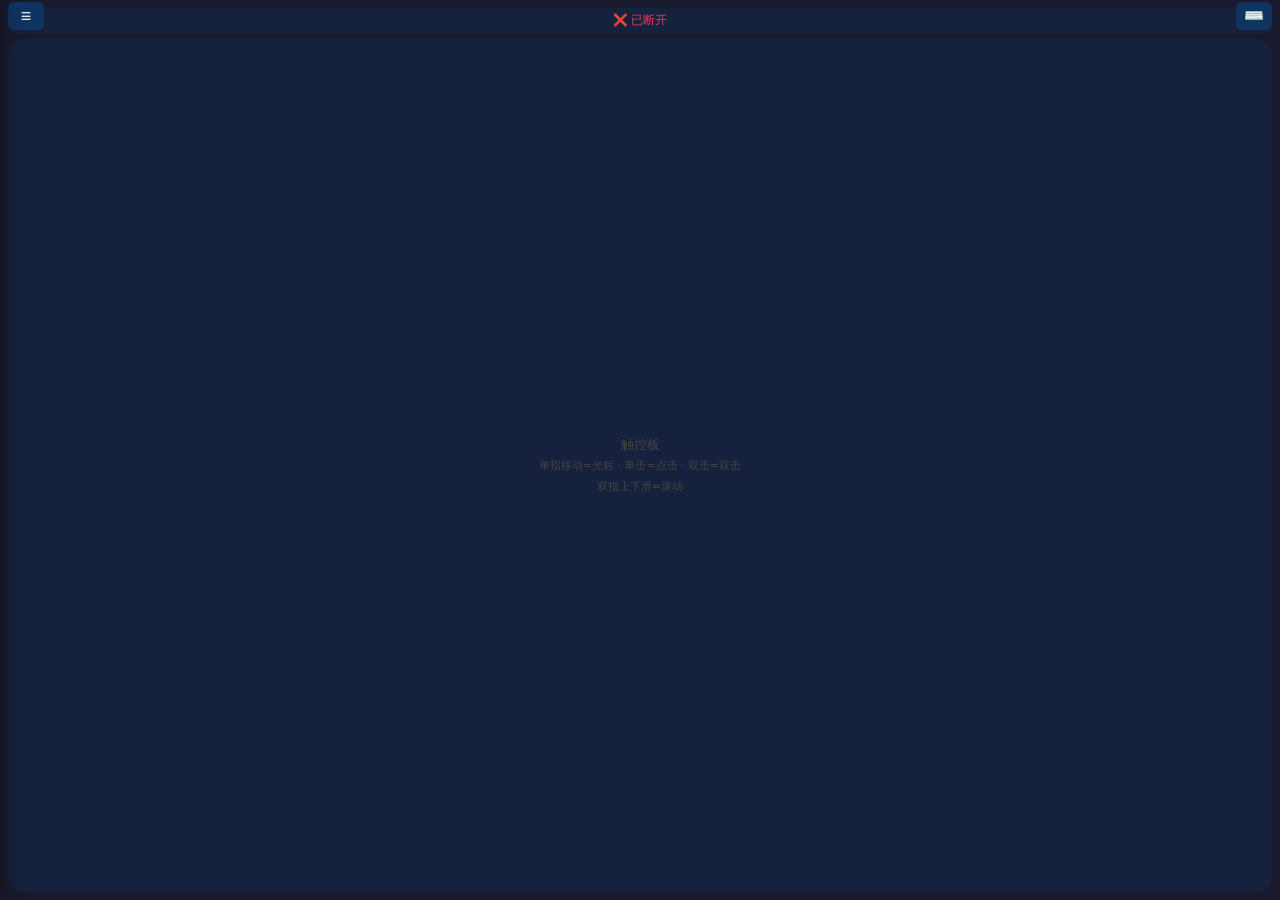
==== frontend/index.html @ dd17e1cf "feat: Rust+Tauri 重构 — 前后端分离、功能键抽屉、连接审批 - Rust 后端: tokio + axum + tokio-tungstenite，替换 Python server." ====
<!DOCTYPE html>
<html lang="zh-CN">
<head>
<meta charset="UTF-8">
<meta name="viewport" content="width=device-width, initial-scale=1.0, user-scalable=no, maximum-scale=1.0">
<title>Remote Touchpad</title>
<link rel="stylesheet" href="style.css">
</head>
<body>
<div id="sent">已发送</div>
<div id="app">
  <div id="status" class="err">⏳ 连接中...</div>
  <div id="touchpad">
    <div class="hint">触控板<br><small>单指移动=光标 · 单击=点击 · 双击=双击<br>双指上下滑=滚动</small></div>
    <div id="scroll-tag">⬆⬆ 滚动</div>
  </div>
</div>

<!-- 功能键切换按钮 -->
<button id="fk-btn" onclick="toggleDrawer()">≡</button>

<!-- 键盘切换按钮 -->
<button id="kb-btn" onclick="toggleKb()">⌨️</button>
<textarea id="txt" autocomplete="off" autocorrect="off" autocapitalize="off" spellcheck="false"></textarea>

<!-- 审批弹窗 -->
<div id="approval-overlay">
  <div id="approval-modal">
    <h3>🔗 新设备请求连接</h3>
    <p id="approval-info">有新设备正在尝试接管控制权</p>
    <div class="approval-btns">
      <button id="btn-reject" onclick="approvalResp('reject')">拒绝</button>
      <button id="btn-accept" onclick="approvalResp('accept')">确认退出</button>
    </div>
  </div>
</div>

<!-- 功能键侧边抽屉 -->
<div id="fk-overlay" onclick="toggleDrawer()"></div>
<div id="fk-drawer">
  <div class="fk-title">功能键</div>

  <div class="fk-section">
    <div class="fk-label">单键</div>
    <div class="fk-grid">
      <button class="fk-btn" data-key="Escape">ESC</button>
      <button class="fk-btn" data-key="Tab">Tab</button>
    </div>
    <div class="fk-grid arrow-grid">
      <button class="fk-btn arrow" data-key="Up">↑</button>
      <button class="fk-btn arrow" data-key="Left">←</button>
      <button class="fk-btn arrow" data-key="Down">↓</button>
      <button class="fk-btn arrow" data-key="Right">→</button>
    </div>
  </div>

  <div class="fk-section">
    <div class="fk-label">修饰键（点击锁定）</div>
    <div class="fk-grid">
      <button class="fk-btn modifier" data-mod="ctrl">Ctrl</button>
      <button class="fk-btn modifier" data-mod="shift">Shift</button>
      <button class="fk-btn modifier" data-mod="alt">Alt</button>
    </div>
  </div>

  <div class="fk-section">
    <div class="fk-label">组合键</div>
    <div class="fk-grid combo-grid">
      <button class="fk-btn combo" data-key="ctrl+c">Ctrl+C</button>
      <button class="fk-btn combo" data-key="ctrl+v">Ctrl+V</button>
      <button class="fk-btn combo" data-key="ctrl+x">Ctrl+X</button>
      <button class="fk-btn combo" data-key="ctrl+z">Ctrl+Z</button>
      <button class="fk-btn combo" data-key="ctrl+a">Ctrl+A</button>
      <button class="fk-btn combo" data-key="ctrl+s">Ctrl+S</button>
      <button class="fk-btn combo" data-key="ctrl+slash">Ctrl+/</button>
      <button class="fk-btn combo" data-key="shift+Tab">Shift+Tab</button>
    </div>
  </div>
</div>

<script src="app.js"></script>
</body>
</html>
---- frontend/style.css ----
*{margin:0;padding:0;box-sizing:border-box}
html,body{height:100%;width:100%;background:#1a1a2e;color:#eee;
  font-family:-apple-system,system-ui,sans-serif;touch-action:none;
  user-select:none;-webkit-user-select:none;overflow:hidden}
#app{display:flex;flex-direction:column;height:100%;padding:8px;gap:6px}
#status{text-align:center;font-size:12px;padding:4px;border-radius:8px;background:#16213e}
#status.ok{color:#4ecca3}#status.err{color:#e23e57}
#touchpad{flex:1;min-height:0;background:#16213e;border-radius:16px;position:relative;overflow:hidden}
.hint{position:absolute;top:50%;left:50%;transform:translate(-50%,-50%);
  color:#444;font-size:13px;text-align:center;pointer-events:none;line-height:1.6}
#scroll-tag{position:absolute;top:8px;right:8px;background:rgba(78,204,163,.8);
  color:#1a1a2e;padding:2px 8px;border-radius:6px;font-size:11px;font-weight:700;display:none}
.ripple{position:absolute;width:40px;height:40px;border-radius:50%;pointer-events:none;
  transform:translate(-50%,-50%);animation:rf .4s ease-out forwards}
@keyframes rf{0%{opacity:1;transform:translate(-50%,-50%) scale(.5)}
  100%{opacity:0;transform:translate(-50%,-50%) scale(2)}}

/* 隐藏的输入框 */
#txt{position:absolute;left:-9999px;top:-9999px;width:1px;height:1px;opacity:0}

/* 浮动按钮 */
#kb-btn{position:absolute;top:2px;right:8px;width:36px;height:28px;
  border:none;border-radius:6px;background:#0f3460;font-size:16px;
  cursor:pointer;z-index:50;touch-action:manipulation;line-height:28px}
#kb-btn.active{background:#4ecca3;color:#1a1a2e}
#kb-btn:active{transform:scale(.9)}

/* 功能键按钮 */
#fk-btn{position:absolute;top:2px;left:8px;width:36px;height:28px;
  border:none;border-radius:6px;background:#0f3460;font-size:18px;font-weight:700;
  cursor:pointer;z-index:50;touch-action:manipulation;line-height:28px;color:#eee}
#fk-btn.active{background:#4ecca3;color:#1a1a2e}
#fk-btn:active{transform:scale(.9)}

/* 已发送提示 */
#sent{position:fixed;top:8px;left:50%;transform:translateX(-50%);background:rgba(78,204,163,.9);
  color:#1a1a2e;padding:3px 12px;border-radius:6px;font-size:12px;font-weight:600;
  opacity:0;transition:opacity .15s;pointer-events:none;z-index:99}
#sent.show{opacity:1}

/* 审批弹窗 */
#approval-overlay{position:fixed;inset:0;background:rgba(0,0,0,.7);z-index:200;
  display:none;align-items:center;justify-content:center}
#approval-overlay.show{display:flex}
#approval-modal{background:#16213e;border-radius:16px;padding:28px 24px;
  width:85%;max-width:320px;text-align:center;box-shadow:0 8px 32px rgba(0,0,0,.5)}
#approval-modal h3{font-size:17px;margin-bottom:12px;color:#fff}
#approval-modal p{font-size:14px;color:#aaa;margin-bottom:24px;line-height:1.5}
.approval-btns{display:flex;gap:12px}
.approval-btns button{flex:1;padding:12px;border:none;border-radius:10px;
  font-size:15px;font-weight:600;cursor:pointer;touch-action:manipulation}
#btn-reject{background:#e23e57;color:#fff}
#btn-accept{background:#4ecca3;color:#1a1a2e}
.approval-btns button:active{opacity:.7;transform:scale(.95)}

/* ─── 功能键侧边抽屉 ─── */
#fk-overlay{position:fixed;inset:0;background:rgba(0,0,0,.5);z-index:150;
  opacity:0;pointer-events:none;transition:opacity .25s}
#fk-overlay.show{opacity:1;pointer-events:auto}

#fk-drawer{position:fixed;top:0;left:0;bottom:0;width:200px;
  background:#16213e;z-index:160;transform:translateX(-100%);
  transition:transform .25s ease;overflow-y:auto;padding:16px 12px;
  box-shadow:4px 0 20px rgba(0,0,0,.3)}
#fk-drawer.open{transform:translateX(0)}

.fk-title{font-size:16px;font-weight:700;color:#4ecca3;margin-bottom:16px;text-align:center}
.fk-section{margin-bottom:16px}
.fk-label{font-size:11px;color:#888;margin-bottom:6px;padding-left:2px}
.fk-grid{display:grid;grid-template-columns:1fr 1fr;gap:6px}
.arrow-grid{grid-template-columns:1fr 1fr;gap:6px}
.combo-grid{grid-template-columns:1fr 1fr;gap:6px}

.fk-btn{padding:10px 4px;border:none;border-radius:8px;font-size:13px;
  font-weight:600;color:#eee;cursor:pointer;touch-action:manipulation;
  background:#533483;transition:all .15s}
.fk-btn:active{opacity:.7;transform:scale(.95)}
.fk-btn.active-mod{background:#4ecca3;color:#1a1a2e}
.fk-btn.combo{font-size:11px;background:#0f3460}
.fk-btn.arrow{font-size:16px;font-weight:700}
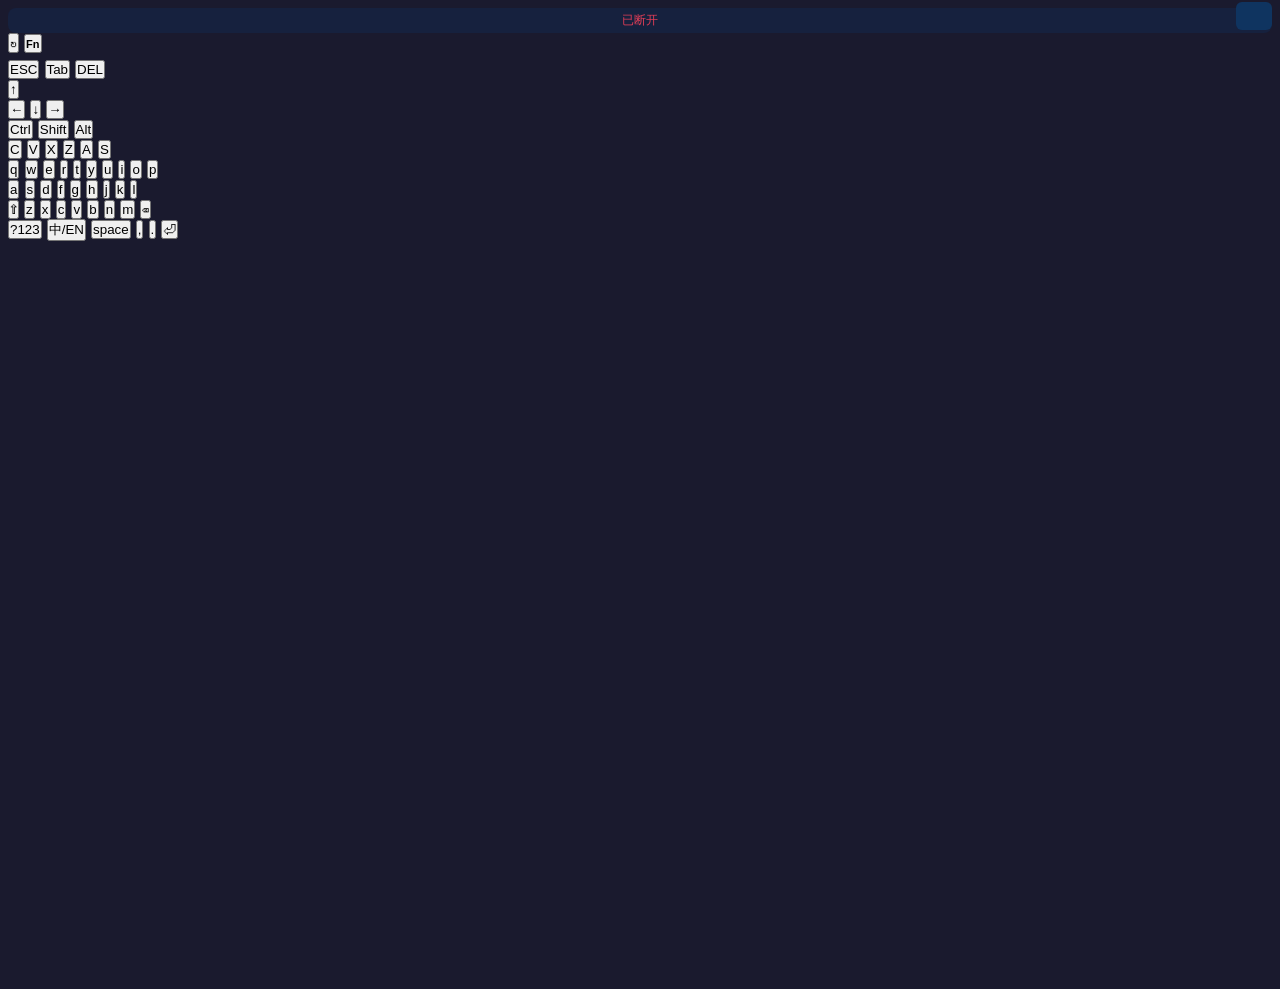
==== commit a119b3fd: "feat: IME状态同步 + 平台抽象层 + 自定义快捷键配置 - 新增 platform/ 抽象层：PlatformHandler trait + 条件编译工厂   - linux.rs: fci" ====
--- a/frontend/index.html
+++ b/frontend/index.html
@@ -2,82 +2,206 @@
 <html lang="zh-CN">
 <head>
 <meta charset="UTF-8">
-<meta name="viewport" content="width=device-width, initial-scale=1.0, user-scalable=no, maximum-scale=1.0">
+<meta name="viewport" content="width=device-width, initial-scale=1.0, user-scalable=no, maximum-scale=1.0, viewport-fit=cover">
 <title>Remote Touchpad</title>
+<script src="iconfont/iconfont.js"></script>
+<style>
+.icon { width:1em; height:1em; vertical-align:-0.15em; fill:currentColor; overflow:hidden; }
+</style>
 <link rel="stylesheet" href="style.css">
 </head>
 <body>
+
+<div id="app">
+  <div id="topbar">
+    <div id="status" class="err">连接中...</div>
+    <div id="topbar-btns">
+      <button id="ime-refresh-btn" class="top-btn" aria-label="刷新输入法状态" onclick="refreshIme()">
+        <span style="font-size:14px">↻</span>
+      </button>
+      <button id="fk-toggle" class="top-btn active" aria-label="功能键" onclick="toggleFk()">
+        <span style="font-size:11px;font-weight:700">Fn</span>
+      </button>
+      <button id="kb-btn" class="top-btn" aria-label="键盘" onclick="toggleKb()">
+        <svg class="icon" id="kb-icon"><use xlink:href="#icon-danchujianpan"></use></svg>
+      </button>
+    </div>
+  </div>
+
+  <div id="main">
+    <div id="fk-panel">
+      <div class="fk-group">
+        <button class="fk" data-key="Escape">ESC</button>
+        <button class="fk" data-key="Tab">Tab</button>
+        <button class="fk" data-key="Delete">DEL</button>
+      </div>
+      <div class="fk-group">
+        <button class="fk arrow" data-key="Up">↑</button>
+        <div class="arrow-row">
+          <button class="fk arrow" data-key="Left">←</button>
+          <button class="fk arrow" data-key="Down">↓</button>
+          <button class="fk arrow" data-key="Right">→</button>
+        </div>
+      </div>
+      <div class="fk-group">
+        <button class="fk mod" data-mod="ctrl">Ctrl</button>
+        <button class="fk mod" data-mod="shift">Shift</button>
+        <button class="fk mod" data-mod="alt">Alt</button>
+      </div>
+      <div class="fk-group combo-group">
+        <button class="fk combo" data-key="ctrl+c">C</button>
+        <button class="fk combo" data-key="ctrl+v">V</button>
+        <button class="fk combo" data-key="ctrl+x">X</button>
+        <button class="fk combo" data-key="ctrl+z">Z</button>
+        <button class="fk combo" data-key="ctrl+a">A</button>
+        <button class="fk combo" data-key="ctrl+s">S</button>
+      </div>
+    </div>
+
+    <div id="right">
+      <div id="touchpad">
+        <div class="hint">触控板</div>
+        <div id="scroll-tag"><svg class="icon" id="scroll-icon"><use xlink:href=""></use></svg><span id="scroll-text"></span></div>
+      </div>
+
+      <div id="osk" class="hidden fk-open">
+        <!-- Pinyin candidate bar -->
+        <div id="pinyin-bar" class="hidden">
+          <span id="pinyin-input"></span>
+          <div id="pinyin-candidates"></div>
+        </div>
+        <!-- Letter layer -->
+        <div class="osk-layer" data-layer="alpha">
+          <div class="osk-row">
+            <button class="osk-key" data-k="q">q</button>
+            <button class="osk-key" data-k="w">w</button>
+            <button class="osk-key" data-k="e">e</button>
+            <button class="osk-key" data-k="r">r</button>
+            <button class="osk-key" data-k="t">t</button>
+            <button class="osk-key" data-k="y">y</button>
+            <button class="osk-key" data-k="u">u</button>
+            <button class="osk-key" data-k="i">i</button>
+            <button class="osk-key" data-k="o">o</button>
+            <button class="osk-key" data-k="p">p</button>
+          </div>
+          <div class="osk-row">
+            <div class="osk-spacer-05"></div>
+            <button class="osk-key" data-k="a">a</button>
+            <button class="osk-key" data-k="s">s</button>
+            <button class="osk-key" data-k="d">d</button>
+            <button class="osk-key" data-k="f">f</button>
+            <button class="osk-key" data-k="g">g</button>
+            <button class="osk-key" data-k="h">h</button>
+            <button class="osk-key" data-k="j">j</button>
+            <button class="osk-key" data-k="k">k</button>
+            <button class="osk-key" data-k="l">l</button>
+            <div class="osk-spacer-05"></div>
+          </div>
+          <div class="osk-row">
+            <button class="osk-key osk-mod osk-wide" data-action="shift">⇧</button>
+            <button class="osk-key" data-k="z">z</button>
+            <button class="osk-key" data-k="x">x</button>
+            <button class="osk-key" data-k="c">c</button>
+            <button class="osk-key" data-k="v">v</button>
+            <button class="osk-key" data-k="b">b</button>
+            <button class="osk-key" data-k="n">n</button>
+            <button class="osk-key" data-k="m">m</button>
+            <button class="osk-key osk-mod osk-wide" data-action="backspace">⌫</button>
+          </div>
+          <div class="osk-row">
+            <button class="osk-key osk-mod" data-action="sym">?123</button>
+            <button class="osk-key osk-mod" data-action="lang">中/EN</button>
+            <button class="osk-key osk-space" data-action="space">space</button>
+            <button class="osk-key osk-mod" data-action="comma">,</button>
+            <button class="osk-key osk-mod" data-action="period">.</button>
+            <button class="osk-key osk-mod" data-action="return">⏎</button>
+          </div>
+        </div>
+
+        <!-- Symbol layer -->
+        <div class="osk-layer" data-layer="sym" style="display:none">
+          <div class="osk-row">
+            <button class="osk-key" data-k="1">1</button>
+            <button class="osk-key" data-k="2">2</button>
+            <button class="osk-key" data-k="3">3</button>
+            <button class="osk-key" data-k="4">4</button>
+            <button class="osk-key" data-k="5">5</button>
+            <button class="osk-key" data-k="6">6</button>
+            <button class="osk-key" data-k="7">7</button>
+            <button class="osk-key" data-k="8">8</button>
+            <button class="osk-key" data-k="9">9</button>
+            <button class="osk-key" data-k="0">0</button>
+          </div>
+          <div class="osk-row">
+            <button class="osk-key" data-k="shift+1">!</button>
+            <button class="osk-key" data-k="shift+2">@</button>
+            <button class="osk-key" data-k="shift+3">#</button>
+            <button class="osk-key" data-k="shift+4">$</button>
+            <button class="osk-key" data-k="shift+5">%</button>
+            <button class="osk-key" data-k="shift+6">^</button>
+            <button class="osk-key" data-k="shift+7">&amp;</button>
+            <button class="osk-key" data-k="shift+8">*</button>
+            <button class="osk-key" data-k="shift+9">(</button>
+            <button class="osk-key" data-k="shift+0">)</button>
+          </div>
+          <div class="osk-row">
+            <button class="osk-key" data-k="`">`</button>
+            <button class="osk-key" data-k="-">-</button>
+            <button class="osk-key" data-k="=">=</button>
+            <button class="osk-key" data-k="[">[</button>
+            <button class="osk-key" data-k="]">]</button>
+            <button class="osk-key" data-k=";">;</button>
+            <button class="osk-key" data-k="'">'</button>
+            <button class="osk-key" data-k="shift+`">~</button>
+            <button class="osk-key" data-k="\\">\\</button>
+            <button class="osk-key osk-mod osk-wide" data-action="backspace">⌫</button>
+          </div>
+          <div class="osk-row">
+            <button class="osk-key osk-mod" data-action="sym">ABC</button>
+            <button class="osk-key" data-k=",">,</button>
+            <button class="osk-key" data-k=".">.</button>
+            <button class="osk-key" data-k="/">/</button>
+            <button class="osk-key" data-k="shift+\\">|</button>
+            <button class="osk-key" data-k="shift+;">:</button>
+            <button class="osk-key" data-k="shift+'">"</button>
+            <button class="osk-key" data-k="shift+,">&lt;</button>
+            <button class="osk-key" data-k="shift+.">&gt;</button>
+            <button class="osk-key osk-mod" data-action="return">⏎</button>
+          </div>
+        </div>
+      </div>
+    </div>
+  </div>
+</div>
+
 <div id="sent">已发送</div>
-<div id="app">
-  <div id="status" class="err">⏳ 连接中...</div>
-  <div id="touchpad">
-    <div class="hint">触控板<br><small>单指移动=光标 · 单击=点击 · 双击=双击<br>双指上下滑=滚动</small></div>
-    <div id="scroll-tag">⬆⬆ 滚动</div>
-  </div>
-</div>
-
-<!-- 功能键切换按钮 -->
-<button id="fk-btn" onclick="toggleDrawer()">≡</button>
-
-<!-- 键盘切换按钮 -->
-<button id="kb-btn" onclick="toggleKb()">⌨️</button>
+<!-- Hidden textarea for proot Chinese IME composition -->
 <textarea id="txt" autocomplete="off" autocorrect="off" autocapitalize="off" spellcheck="false"></textarea>
 
-<!-- 审批弹窗 -->
+<!-- Approval overlay -->
 <div id="approval-overlay">
   <div id="approval-modal">
-    <h3>🔗 新设备请求连接</h3>
-    <p id="approval-info">有新设备正在尝试接管控制权</p>
+    <h3>新设备请求连接</h3>
+    <p id="approval-info">有设备正在尝试接管控制权</p>
     <div class="approval-btns">
       <button id="btn-reject" onclick="approvalResp('reject')">拒绝</button>
-      <button id="btn-accept" onclick="approvalResp('accept')">确认退出</button>
+      <button id="btn-accept" onclick="approvalResp('accept')">同意</button>
     </div>
   </div>
 </div>
 
-<!-- 功能键侧边抽屉 -->
-<div id="fk-overlay" onclick="toggleDrawer()"></div>
-<div id="fk-drawer">
-  <div class="fk-title">功能键</div>
-
-  <div class="fk-section">
-    <div class="fk-label">单键</div>
-    <div class="fk-grid">
-      <button class="fk-btn" data-key="Escape">ESC</button>
-      <button class="fk-btn" data-key="Tab">Tab</button>
-    </div>
-    <div class="fk-grid arrow-grid">
-      <button class="fk-btn arrow" data-key="Up">↑</button>
-      <button class="fk-btn arrow" data-key="Left">←</button>
-      <button class="fk-btn arrow" data-key="Down">↓</button>
-      <button class="fk-btn arrow" data-key="Right">→</button>
-    </div>
-  </div>
-
-  <div class="fk-section">
-    <div class="fk-label">修饰键（点击锁定）</div>
-    <div class="fk-grid">
-      <button class="fk-btn modifier" data-mod="ctrl">Ctrl</button>
-      <button class="fk-btn modifier" data-mod="shift">Shift</button>
-      <button class="fk-btn modifier" data-mod="alt">Alt</button>
-    </div>
-  </div>
-
-  <div class="fk-section">
-    <div class="fk-label">组合键</div>
-    <div class="fk-grid combo-grid">
-      <button class="fk-btn combo" data-key="ctrl+c">Ctrl+C</button>
-      <button class="fk-btn combo" data-key="ctrl+v">Ctrl+V</button>
-      <button class="fk-btn combo" data-key="ctrl+x">Ctrl+X</button>
-      <button class="fk-btn combo" data-key="ctrl+z">Ctrl+Z</button>
-      <button class="fk-btn combo" data-key="ctrl+a">Ctrl+A</button>
-      <button class="fk-btn combo" data-key="ctrl+s">Ctrl+S</button>
-      <button class="fk-btn combo" data-key="ctrl+slash">Ctrl+/</button>
-      <button class="fk-btn combo" data-key="shift+Tab">Shift+Tab</button>
-    </div>
+<!-- Auth overlay -->
+<div id="auth-overlay">
+  <div id="auth-modal">
+    <h3>输入配对码</h3>
+    <p>请在电脑端查看配对码</p>
+    <input id="auth-pin" type="tel" maxlength="6" placeholder="------" autocomplete="off" inputmode="numeric">
+    <div id="auth-error"></div>
+    <button id="auth-submit" onclick="submitAuth()">连接</button>
   </div>
 </div>
 
+<script src="pinyin-dict.js"></script>
 <script src="app.js"></script>
 </body>
 </html>
